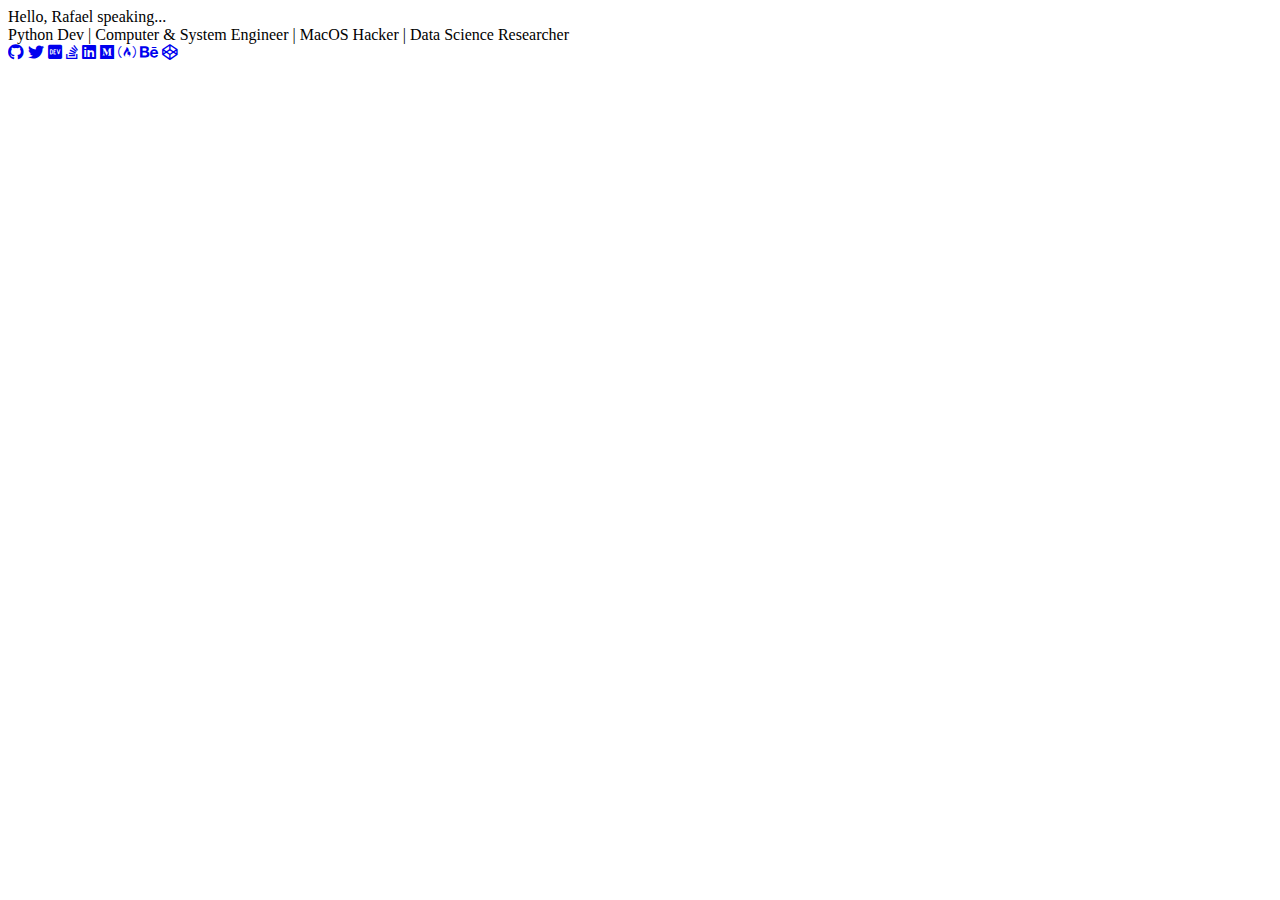
==== index.html @ 646f31dd "chore: initial commit" ====
<!DOCTYPE html>
<html>
<head>
	<meta charset="utf-8">
	<meta http-equiv="X-UA-Compatible" content="IE=edge">
	<meta name="viewport" content="width=device-width, initial-scale=1.0">

	<title>Dinesh Pandiyan | Awesome Dev</title>

	<link rel="icon" href="favicon.ico" type="image/png" />

	<link href="https://fonts.googleapis.com/css?family=Reem+Kufi|Roboto:300" rel="stylesheet">
	<link href="https://use.fontawesome.com/releases/v5.4.1/css/all.css" rel="stylesheet">
	<link rel="stylesheet" href="css/reset.css">
	<link rel="stylesheet" href="css/styles.css">
	<!-- <link rel="stylesheet" href="css/themes/indigo-white.css"> -->
	<!-- <link rel="stylesheet" href="css/themes/green-white.css"> -->
	<!-- <link rel="stylesheet" href="css/themes/red-white.css"> -->
	<!-- <link rel="stylesheet" href="css/themes/grey-white.css"> -->
	<link rel="stylesheet" href="css/themes/white-indigo.css">
	<!-- <link rel="stylesheet" href="css/themes/white-blue.css"> -->
	<!-- <link rel="stylesheet" href="css/themes/white-grey.css"> -->
	<!-- <link rel="stylesheet" href="css/themes/white-red.css"> -->
	<!-- <link rel="stylesheet" href="css/themes/yellow-black.css"> -->
</head>
<body>
	<main>
		<div class="intro">Hello, Rafael speaking...</div>
		<div class="tagline">Python Dev | Computer & System Engineer | MacOS Hacker | Data Science Researcher</div>
		<!-- Find your icons from here - https://fontawesome.com/icons?d=gallery&s=brands -->
		<div class="icons-social">
			<a target="_blank" href="https://github.com/flexdinesh"><i class="fab fa-github"></i></a>
			<a target="_blank" href="https://twitter.com/flexdinesh"><i class="fab fa-twitter"></i></a>
			<a target="_blank" href="https://dev.to/flexdinesh"><i class="fab fa-dev"></i></a>
			<a target="_blank" href="https://stackoverflow.com/story/flexdinesh"><i class="fab fa-stack-overflow"></i></a>
			<a target="_blank" href="https://www.linkedin.com/in/dineshpandiyan"><i class="fab fa-linkedin"></i></a>
			<a target="_blank" href="https://medium.com/@flexdinesh"><i class="fab fa-medium"></i></a>
			<a target="_blank" href="https://www.freecodecamp.org"><i class="fab fa-free-code-camp"></i></a>
			<a target="_blank" href="https://www.behance.net"><i class="fab fa-behance"></i></a>
			<a target="_blank" href="https://codepen.io"><i class="fab fa-codepen"></i></a>
    </div>
	</main>
</body>
</html>
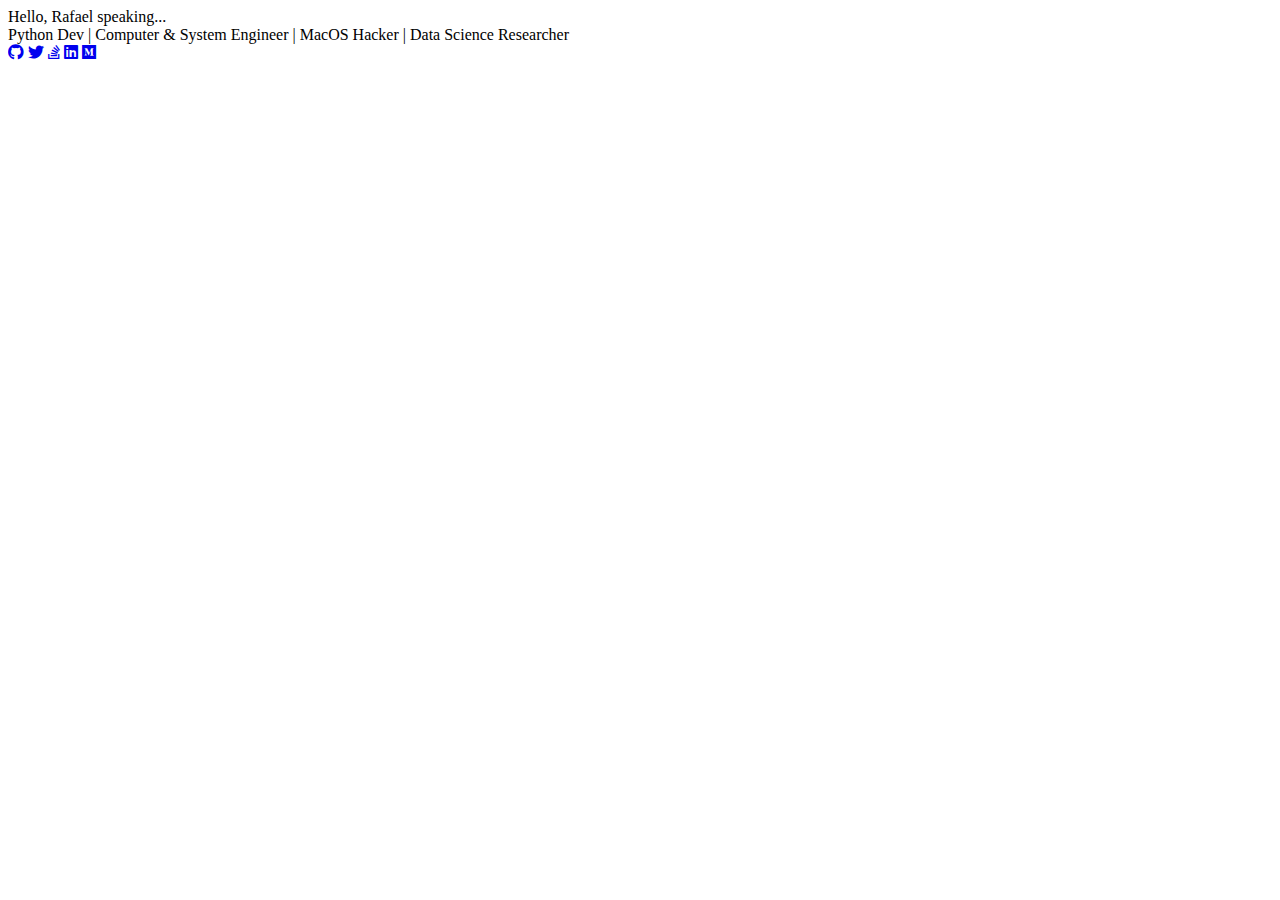
==== commit 93857b6d: "fix: adjusting title and removing some social network icons" ====
--- a/index.html
+++ b/index.html
@@ -5,7 +5,7 @@
 	<meta http-equiv="X-UA-Compatible" content="IE=edge">
 	<meta name="viewport" content="width=device-width, initial-scale=1.0">
 
-	<title>Dinesh Pandiyan | Awesome Dev</title>
+	<title>Rafael Nunes | Computer & System Engineer</title>
 
 	<link rel="icon" href="favicon.ico" type="image/png" />
 
@@ -31,13 +31,13 @@
 		<div class="icons-social">
 			<a target="_blank" href="https://github.com/flexdinesh"><i class="fab fa-github"></i></a>
 			<a target="_blank" href="https://twitter.com/flexdinesh"><i class="fab fa-twitter"></i></a>
-			<a target="_blank" href="https://dev.to/flexdinesh"><i class="fab fa-dev"></i></a>
+			<!-- <a target="_blank" href="https://dev.to/flexdinesh"><i class="fab fa-dev"></i></a> -->
 			<a target="_blank" href="https://stackoverflow.com/story/flexdinesh"><i class="fab fa-stack-overflow"></i></a>
 			<a target="_blank" href="https://www.linkedin.com/in/dineshpandiyan"><i class="fab fa-linkedin"></i></a>
 			<a target="_blank" href="https://medium.com/@flexdinesh"><i class="fab fa-medium"></i></a>
-			<a target="_blank" href="https://www.freecodecamp.org"><i class="fab fa-free-code-camp"></i></a>
-			<a target="_blank" href="https://www.behance.net"><i class="fab fa-behance"></i></a>
-			<a target="_blank" href="https://codepen.io"><i class="fab fa-codepen"></i></a>
+			<!-- <a target="_blank" href="https://www.freecodecamp.org"><i class="fab fa-free-code-camp"></i></a> -->
+			<!-- <a target="_blank" href="https://www.behance.net"><i class="fab fa-behance"></i></a> -->
+			<!-- <a target="_blank" href="https://codepen.io"><i class="fab fa-codepen"></i></a> -->
     </div>
 	</main>
 </body>
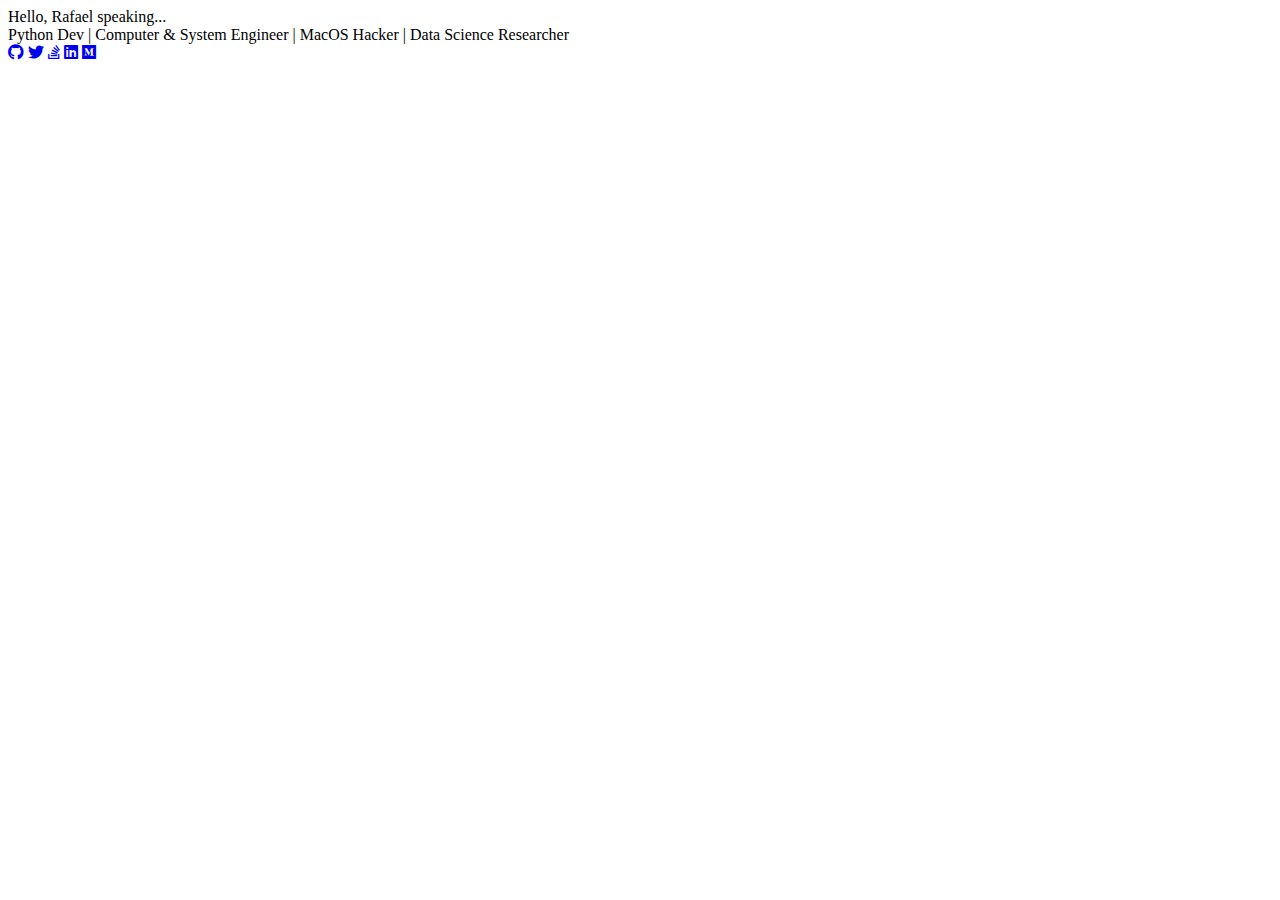
==== commit 480fbcbc: "fix: corrected links to point to rafaelscnunes" ====
--- a/index.html
+++ b/index.html
@@ -29,12 +29,12 @@
 		<div class="tagline">Python Dev | Computer & System Engineer | MacOS Hacker | Data Science Researcher</div>
 		<!-- Find your icons from here - https://fontawesome.com/icons?d=gallery&s=brands -->
 		<div class="icons-social">
-			<a target="_blank" href="https://github.com/flexdinesh"><i class="fab fa-github"></i></a>
-			<a target="_blank" href="https://twitter.com/flexdinesh"><i class="fab fa-twitter"></i></a>
+			<a target="_blank" href="https://github.com/rafaelscnunes"><i class="fab fa-github"></i></a>
+			<a target="_blank" href="https://twitter.com/rafaelscnunes"><i class="fab fa-twitter"></i></a>
 			<!-- <a target="_blank" href="https://dev.to/flexdinesh"><i class="fab fa-dev"></i></a> -->
-			<a target="_blank" href="https://stackoverflow.com/story/flexdinesh"><i class="fab fa-stack-overflow"></i></a>
-			<a target="_blank" href="https://www.linkedin.com/in/dineshpandiyan"><i class="fab fa-linkedin"></i></a>
-			<a target="_blank" href="https://medium.com/@flexdinesh"><i class="fab fa-medium"></i></a>
+			<a target="_blank" href="https://stackoverflow.com/story/rafaelscnunes"><i class="fab fa-stack-overflow"></i></a>
+			<a target="_blank" href="https://www.linkedin.com/in/rafaelscnunes"><i class="fab fa-linkedin"></i></a>
+			<a target="_blank" href="https://medium.com/@rafaelscnunes"><i class="fab fa-medium"></i></a>
 			<!-- <a target="_blank" href="https://www.freecodecamp.org"><i class="fab fa-free-code-camp"></i></a> -->
 			<!-- <a target="_blank" href="https://www.behance.net"><i class="fab fa-behance"></i></a> -->
 			<!-- <a target="_blank" href="https://codepen.io"><i class="fab fa-codepen"></i></a> -->
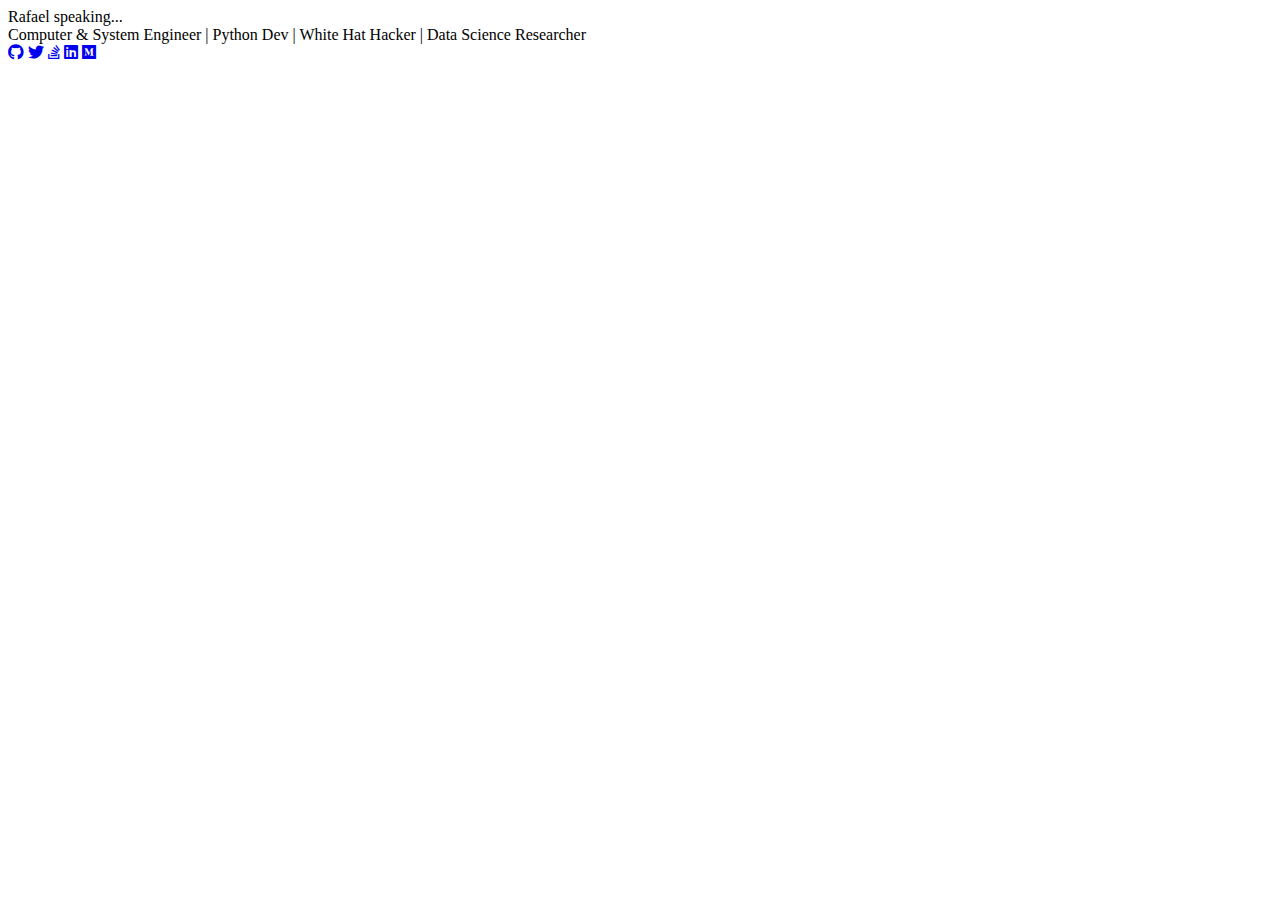
==== commit 9047a397: "docs: text correction" ====
--- a/index.html
+++ b/index.html
@@ -13,20 +13,13 @@
 	<link href="https://use.fontawesome.com/releases/v5.4.1/css/all.css" rel="stylesheet">
 	<link rel="stylesheet" href="css/reset.css">
 	<link rel="stylesheet" href="css/styles.css">
-	<!-- <link rel="stylesheet" href="css/themes/indigo-white.css"> -->
-	<!-- <link rel="stylesheet" href="css/themes/green-white.css"> -->
-	<!-- <link rel="stylesheet" href="css/themes/red-white.css"> -->
-	<!-- <link rel="stylesheet" href="css/themes/grey-white.css"> -->
 	<link rel="stylesheet" href="css/themes/white-indigo.css">
-	<!-- <link rel="stylesheet" href="css/themes/white-blue.css"> -->
-	<!-- <link rel="stylesheet" href="css/themes/white-grey.css"> -->
-	<!-- <link rel="stylesheet" href="css/themes/white-red.css"> -->
-	<!-- <link rel="stylesheet" href="css/themes/yellow-black.css"> -->
+
 </head>
 <body>
 	<main>
-		<div class="intro">Hello, Rafael speaking...</div>
-		<div class="tagline">Python Dev | Computer & System Engineer | MacOS Hacker | Data Science Researcher</div>
+		<div class="intro">Rafael speaking...</div>
+		<div class="tagline">Computer & System Engineer | Python Dev | White Hat Hacker | Data Science Researcher</div>
 		<!-- Find your icons from here - https://fontawesome.com/icons?d=gallery&s=brands -->
 		<div class="icons-social">
 			<a target="_blank" href="https://github.com/rafaelscnunes"><i class="fab fa-github"></i></a>
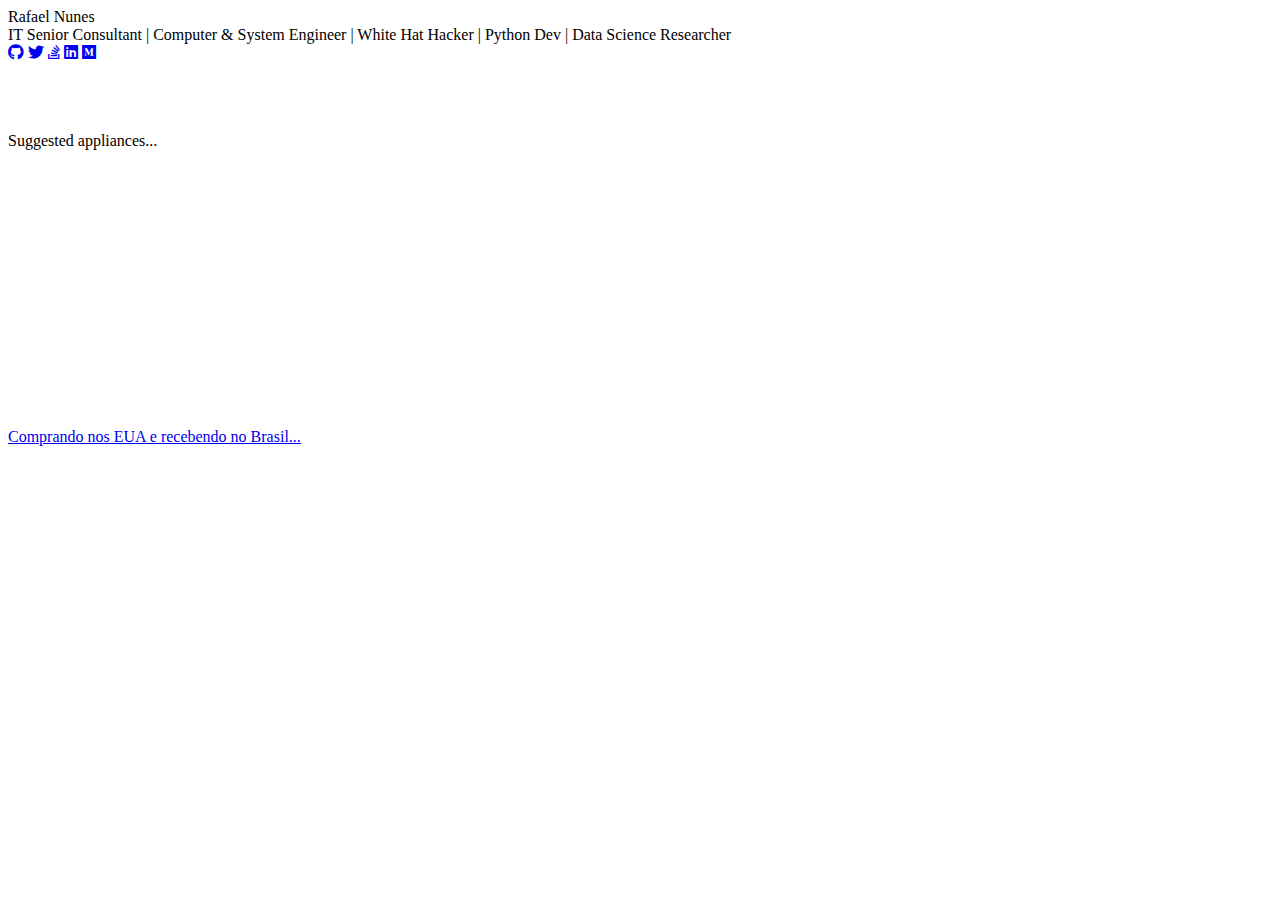
==== commit 6d99cdbf: "add amazon associate links" ====
--- a/index.html
+++ b/index.html
@@ -13,13 +13,14 @@
 	<link href="https://use.fontawesome.com/releases/v5.4.1/css/all.css" rel="stylesheet">
 	<link rel="stylesheet" href="css/reset.css">
 	<link rel="stylesheet" href="css/styles.css">
-	<link rel="stylesheet" href="css/themes/white-indigo.css">
+	<link rel="stylesheet" href="css/themes/white-blue.css">
 
 </head>
 <body>
 	<main>
-		<div class="intro">Rafael speaking...</div>
-		<div class="tagline">Computer & System Engineer | Python Dev | White Hat Hacker | Data Science Researcher</div>
+		<div class="intro">Rafael Nunes</div>
+
+		<div class="tagline">IT Senior Consultant | Computer & System Engineer | White Hat Hacker | Python Dev | Data Science Researcher</div>
 		<!-- Find your icons from here - https://fontawesome.com/icons?d=gallery&s=brands -->
 		<div class="icons-social">
 			<a target="_blank" href="https://github.com/rafaelscnunes"><i class="fab fa-github"></i></a>
@@ -31,7 +32,23 @@
 			<!-- <a target="_blank" href="https://www.freecodecamp.org"><i class="fab fa-free-code-camp"></i></a> -->
 			<!-- <a target="_blank" href="https://www.behance.net"><i class="fab fa-behance"></i></a> -->
 			<!-- <a target="_blank" href="https://codepen.io"><i class="fab fa-codepen"></i></a> -->
-    </div>
+    	</div>
+
+		<div>
+			<br>
+			<br>
+			<br>
+		</div>
+
+		<div>
+			<p>Suggested appliances...<br><br></p>
+			<iframe style="width:120px;height:240px;" marginwidth="0" marginheight="0" scrolling="no" frameborder="0" src="//ws-na.amazon-adsystem.com/widgets/q?ServiceVersion=20070822&OneJS=1&Operation=GetAdHtml&MarketPlace=BR&source=ss&ref=as_ss_li_til&ad_type=product_link&tracking_id=yyz09-20&language=pt_BR&marketplace=amazon&region=BR&placement=B00ID2FBU6&asins=B00ID2FBU6&linkId=691b805e1cdcb1938f119f91fb4c4ae3&show_border=true&link_opens_in_new_window=true"></iframe>
+			<iframe style="width:120px;height:240px;" marginwidth="0" marginheight="0" scrolling="no" frameborder="0" src="//ws-na.amazon-adsystem.com/widgets/q?ServiceVersion=20070822&OneJS=1&Operation=GetAdHtml&MarketPlace=BR&source=ss&ref=as_ss_li_til&ad_type=product_link&tracking_id=yyz09-20&language=pt_BR&marketplace=amazon&region=BR&placement=B0754JQGYD&asins=B0754JQGYD&linkId=ec22c199c76ef0e2355d1d9f1e6630f1&show_border=true&link_opens_in_new_window=true"></iframe>
+		</div>
+
+		<div>
+			<a target="_blank" href="https://app.entreganobrasil.com.br/Afiliados/Codigo/6WYSFvE2On">Comprando nos EUA e recebendo no Brasil...</a>
+		</div>
 	</main>
 </body>
 </html>
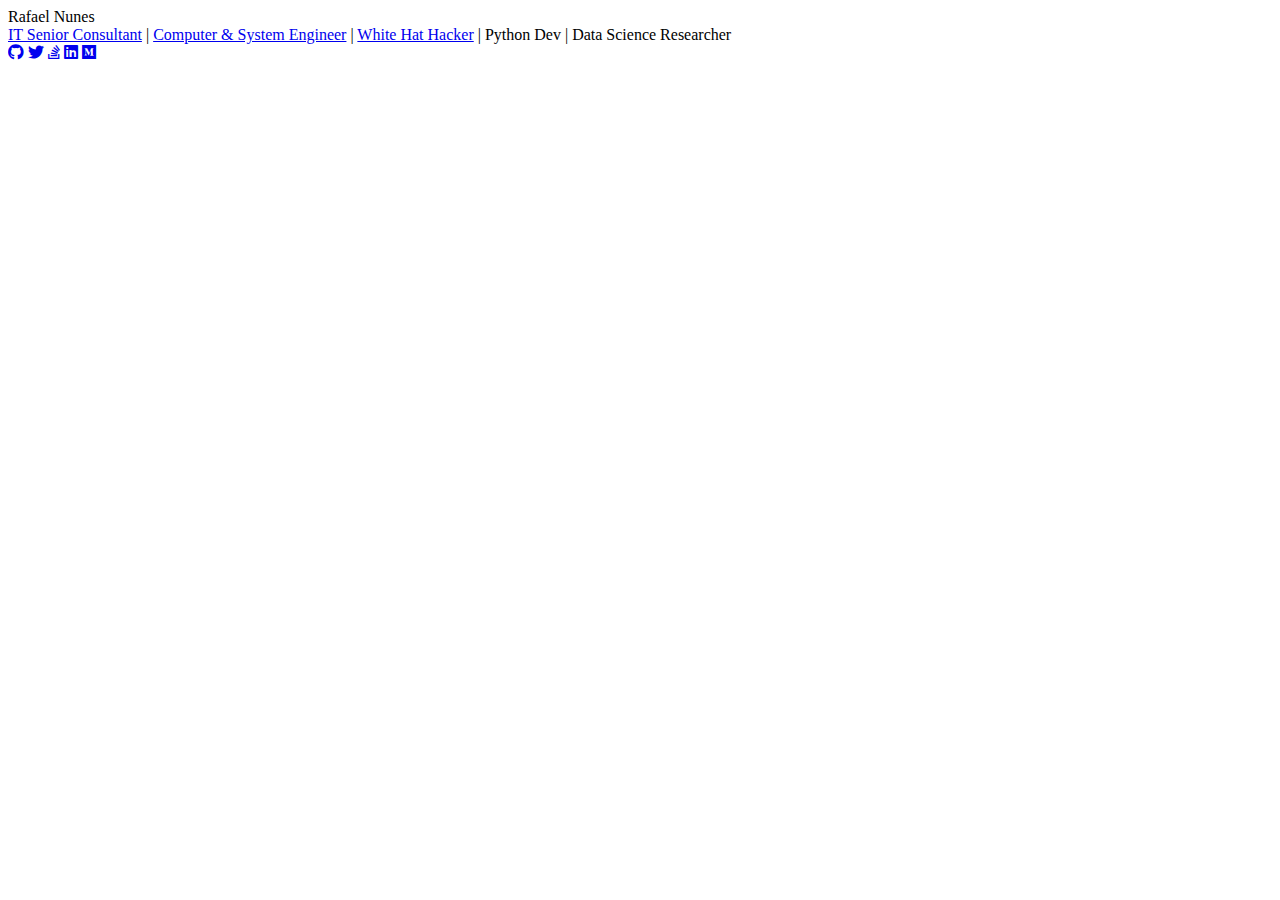
==== commit bcfbb7c7: "refactor(index.html): separate sections into different htlm files" ====
--- a/index.html
+++ b/index.html
@@ -1,54 +1,43 @@
 <!DOCTYPE html>
 <html>
-<head>
-	<meta charset="utf-8">
-	<meta http-equiv="X-UA-Compatible" content="IE=edge">
-	<meta name="viewport" content="width=device-width, initial-scale=1.0">
+	<head>
+		<meta charset="utf-8">
+		<meta http-equiv="X-UA-Compatible" content="IE=edge">
+		<meta name="viewport" content="width=device-width, initial-scale=1.0">
 
-	<title>Rafael Nunes | Computer & System Engineer</title>
+		<title>Rafael Nunes | Computer & System Engineer</title>
 
-	<link rel="icon" href="favicon.ico" type="image/png" />
+		<link rel="icon" href="favicon.ico" type="image/png" />
 
-	<link href="https://fonts.googleapis.com/css?family=Reem+Kufi|Roboto:300" rel="stylesheet">
-	<link href="https://use.fontawesome.com/releases/v5.4.1/css/all.css" rel="stylesheet">
-	<link rel="stylesheet" href="css/reset.css">
-	<link rel="stylesheet" href="css/styles.css">
-	<link rel="stylesheet" href="css/themes/white-blue.css">
+		<link href="https://fonts.googleapis.com/css?family=Reem+Kufi|Roboto:300" rel="stylesheet">
+		<link href="https://use.fontawesome.com/releases/v5.4.1/css/all.css" rel="stylesheet">
+		<link rel="stylesheet" href="css/reset.css">
+		<link rel="stylesheet" href="css/styles.css">
+		<link rel="stylesheet" href="css/themes/white-blue.css">
 
-</head>
-<body>
-	<main>
-		<div class="intro">Rafael Nunes</div>
+	</head>
 
-		<div class="tagline">IT Senior Consultant | Computer & System Engineer | White Hat Hacker | Python Dev | Data Science Researcher</div>
-		<!-- Find your icons from here - https://fontawesome.com/icons?d=gallery&s=brands -->
-		<div class="icons-social">
-			<a target="_blank" href="https://github.com/rafaelscnunes"><i class="fab fa-github"></i></a>
-			<a target="_blank" href="https://twitter.com/rafaelscnunes"><i class="fab fa-twitter"></i></a>
-			<!-- <a target="_blank" href="https://dev.to/flexdinesh"><i class="fab fa-dev"></i></a> -->
-			<a target="_blank" href="https://stackoverflow.com/story/rafaelscnunes"><i class="fab fa-stack-overflow"></i></a>
-			<a target="_blank" href="https://www.linkedin.com/in/rafaelscnunes"><i class="fab fa-linkedin"></i></a>
-			<a target="_blank" href="https://medium.com/@rafaelscnunes"><i class="fab fa-medium"></i></a>
-			<!-- <a target="_blank" href="https://www.freecodecamp.org"><i class="fab fa-free-code-camp"></i></a> -->
-			<!-- <a target="_blank" href="https://www.behance.net"><i class="fab fa-behance"></i></a> -->
-			<!-- <a target="_blank" href="https://codepen.io"><i class="fab fa-codepen"></i></a> -->
-    	</div>
+	<body>
+		<header></header>
 
-		<div>
-			<br>
-			<br>
-			<br>
-		</div>
+		<main>
+			<!-- Introduction -->
+			<div class="intro">Rafael Nunes</div>
+			<div class="tagline"><a href="https://www.linkedin.com/in/rafaelscnunes" target="_blank">IT Senior Consultant</a> |
+				                 <a href="suggestions.html" target="_blank">Computer & System Engineer</a> | <a href="sectools.html" target="_blank">White Hat Hacker</a> | Python Dev | Data Science Researcher</div>
+			<div class="icons-social"> <!-- Find your icons from here - https://fontawesome.com/icons?d=gallery&s=brands -->
+				<a target="_blank" href="https://github.com/rafaelscnunes"><i class="fab fa-github"></i></a>
+				<a target="_blank" href="https://twitter.com/rafaelscnunes"><i class="fab fa-twitter"></i></a>
+				<!-- <a target="_blank" href="https://dev.to/flexdinesh"><i class="fab fa-dev"></i></a> -->
+				<a target="_blank" href="https://stackoverflow.com/story/rafaelscnunes"><i class="fab fa-stack-overflow"></i></a>
+				<a target="_blank" href="https://www.linkedin.com/in/rafaelscnunes"><i class="fab fa-linkedin"></i></a>
+				<a target="_blank" href="https://medium.com/@rafaelscnunes"><i class="fab fa-medium"></i></a>
+				<!-- <a target="_blank" href="https://www.freecodecamp.org"><i class="fab fa-free-code-camp"></i></a> -->
+				<!-- <a target="_blank" href="https://www.behance.net"><i class="fab fa-behance"></i></a> -->
+				<!-- <a target="_blank" href="https://codepen.io"><i class="fab fa-codepen"></i></a> -->
+			</div>
+		</main>
 
-		<div>
-			<p>Suggested appliances...<br><br></p>
-			<iframe style="width:120px;height:240px;" marginwidth="0" marginheight="0" scrolling="no" frameborder="0" src="//ws-na.amazon-adsystem.com/widgets/q?ServiceVersion=20070822&OneJS=1&Operation=GetAdHtml&MarketPlace=BR&source=ss&ref=as_ss_li_til&ad_type=product_link&tracking_id=yyz09-20&language=pt_BR&marketplace=amazon&region=BR&placement=B00ID2FBU6&asins=B00ID2FBU6&linkId=691b805e1cdcb1938f119f91fb4c4ae3&show_border=true&link_opens_in_new_window=true"></iframe>
-			<iframe style="width:120px;height:240px;" marginwidth="0" marginheight="0" scrolling="no" frameborder="0" src="//ws-na.amazon-adsystem.com/widgets/q?ServiceVersion=20070822&OneJS=1&Operation=GetAdHtml&MarketPlace=BR&source=ss&ref=as_ss_li_til&ad_type=product_link&tracking_id=yyz09-20&language=pt_BR&marketplace=amazon&region=BR&placement=B0754JQGYD&asins=B0754JQGYD&linkId=ec22c199c76ef0e2355d1d9f1e6630f1&show_border=true&link_opens_in_new_window=true"></iframe>
-		</div>
-
-		<div>
-			<a target="_blank" href="https://app.entreganobrasil.com.br/Afiliados/Codigo/6WYSFvE2On">Comprando nos EUA e recebendo no Brasil...</a>
-		</div>
-	</main>
-</body>
+		<footer></footer>
+	</body>
 </html>
